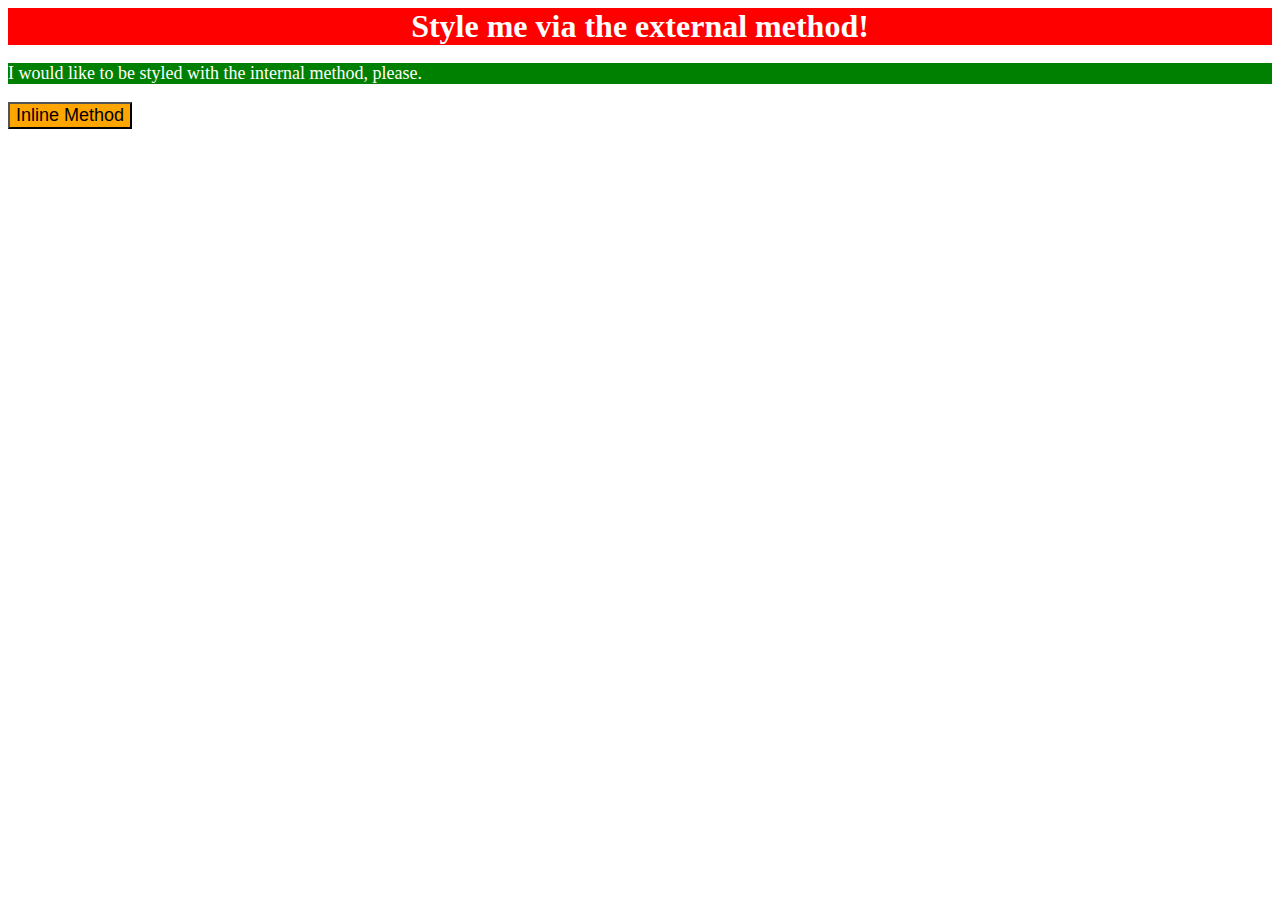
==== foundations/01-css-methods/index.html @ 001583bd "Finished task 1" ====
<!DOCTYPE html>
<html lang="en">
  <head>
    <meta charset="UTF-8">
    <meta http-equiv="X-UA-Compatible" content="IE=edge">
    <meta name="viewport" content="width=device-width, initial-scale=1.0">
    <link rel="stylesheet" type="text/css" href="styles.css"/>
    <title>Methods for Adding CSS</title>
    <style>
        p      {background-color: green; color: white; font-size: 18px;}
    </style>
  </head>
  <body>
    <div>Style me via the external method!</div>
    <p>I would like to be styled with the internal method, please.</p>
    <button style="background-color: orange; font-size: 18px;">Inline Method</button>
  </body>
</html>
---- foundations/01-css-methods/styles.css ----
div {
    background-color: red;
    color: white;
    font-size: 32px;
    text-align: center;
    font-weight: bold;
}
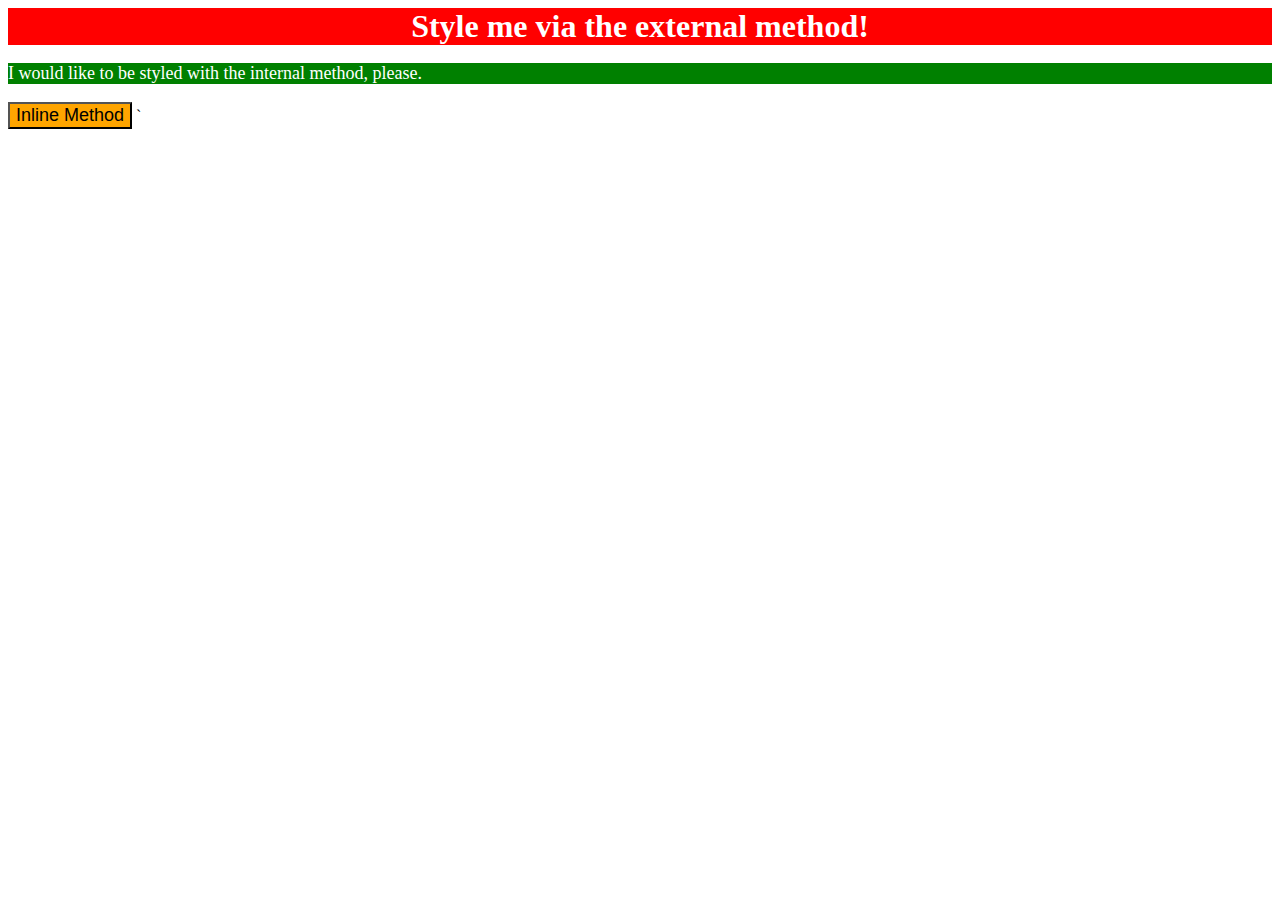
==== commit 8e880fe1: "pushing changes on inded.html" ====
--- a/foundations/01-css-methods/index.html
+++ b/foundations/01-css-methods/index.html
@@ -15,4 +15,4 @@
     <p>I would like to be styled with the internal method, please.</p>
     <button style="background-color: orange; font-size: 18px;">Inline Method</button>
   </body>
-</html>+</html>`